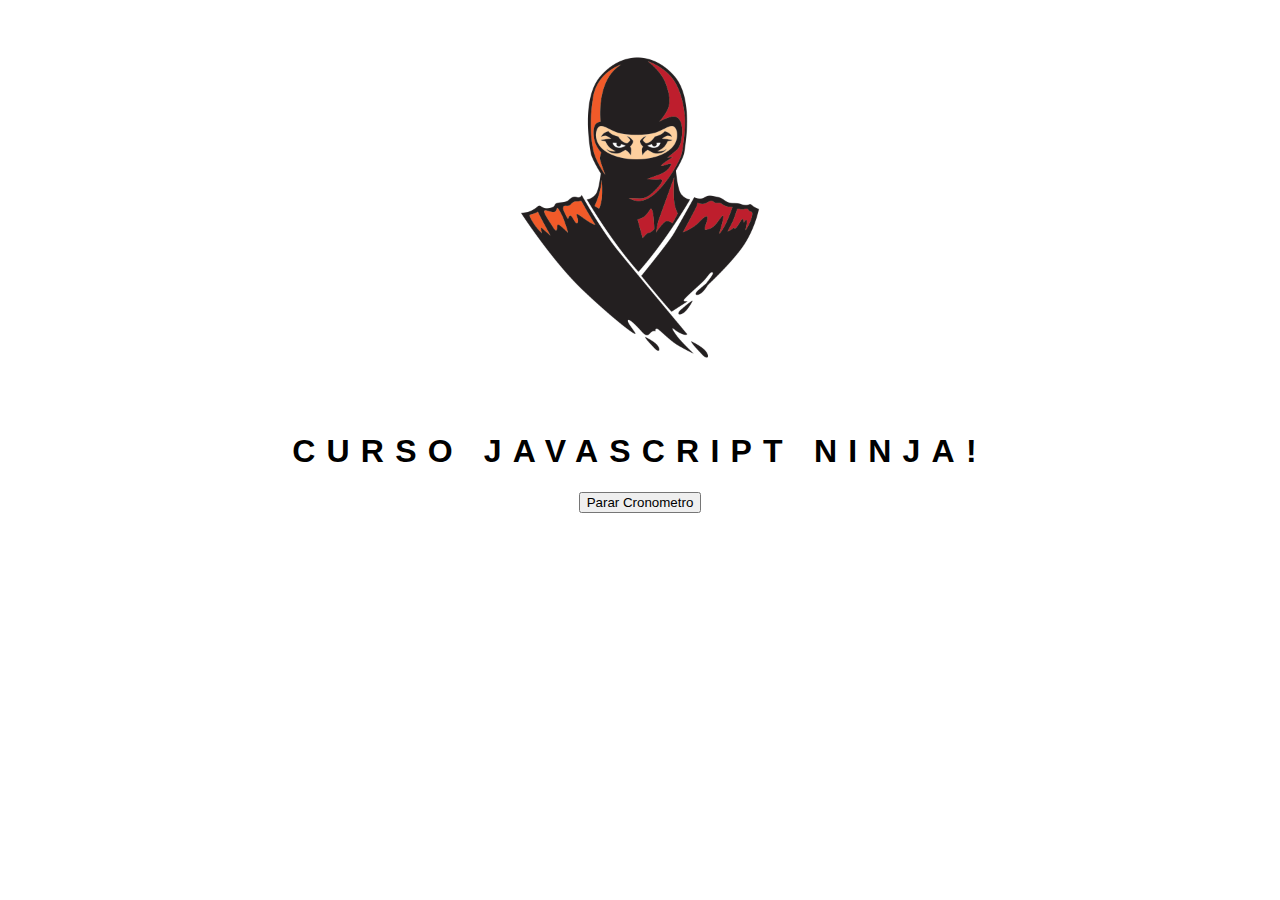
==== index.html @ b8d8d0bc "Aula 21 - ClearTimeount & ClearInterval, inicio das atividades" ====
<!DOCTYPE html>
<html lang="en">

<head>
    <meta charset="UTF-8" />
    <meta name="viewport" content="width=device-width, initial-scale=1.0" />
    <meta http-equiv="X-UA-Compatible" content="ie=edge" />
    <link rel="stylesheet" href="main.css" />
    <title>Testes Javascript</title>
</head>

<body>
    <header>
        <img src="ninja2.png" class="is-imagem" alt="imagem de um ninja" />
        <h1 class="is-text-principal">Curso Javascript Ninja!</h1>
    </header>

    <button data-js="button">Parar Cronometro</button>

    <!-- Files Testes -->
    <script src="21-challenger/02-setTimeount.js"></script>
</body>

</html>
---- main.css ----
/* CSS */
body {
    text-align: center;
    background-color: #fff;
    color: #000;
    font-family: sans-serif;
}

.is-imagem {
    height: 400px;
}

.is-text-principal {
    font-size: 2rem;
    letter-spacing: 0.7rem;
    text-transform: uppercase;
}

/* label {
    display: block;
}

input {
    margin-bottom: 10px;
} */
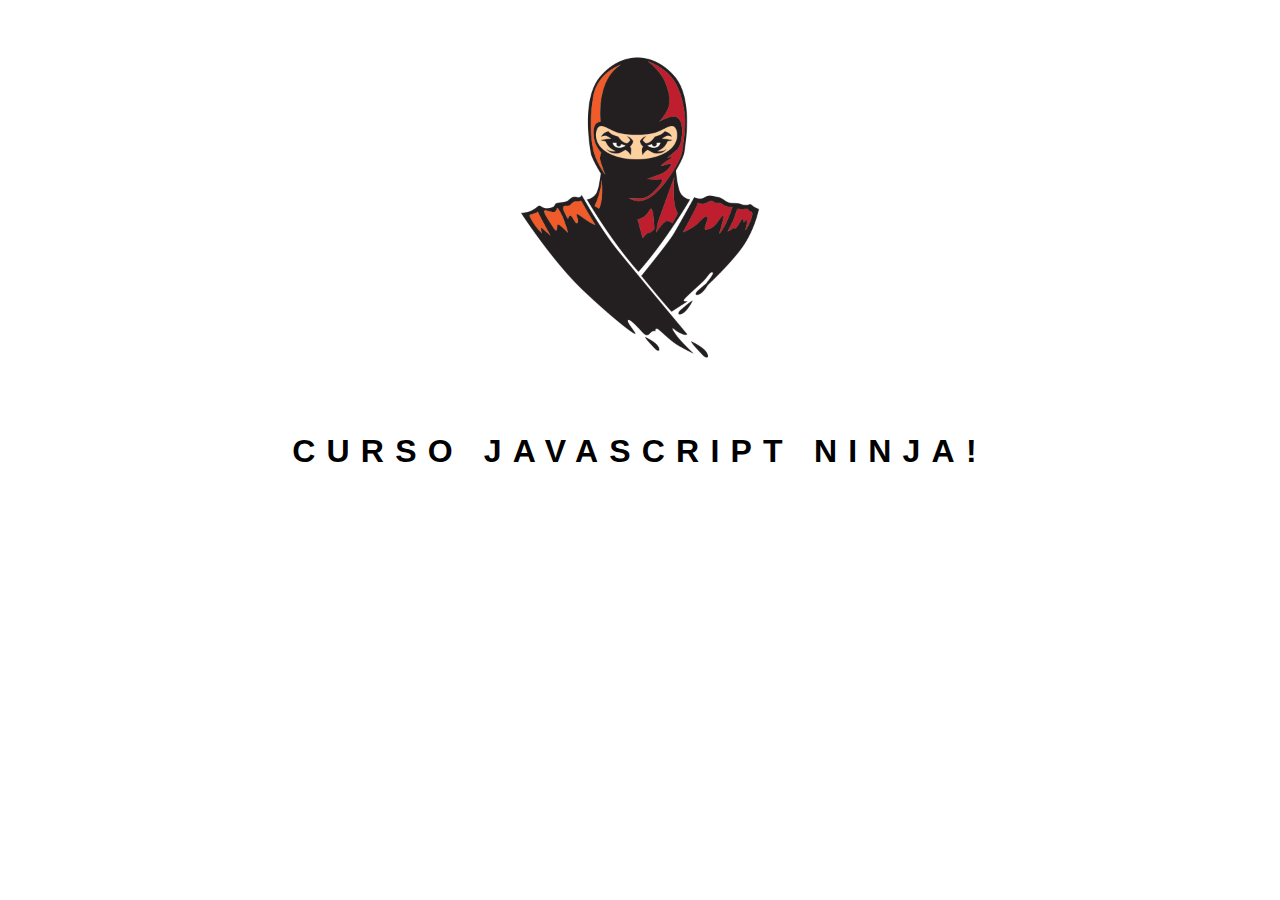
==== commit 4ab11c87: "Aula 22 - métodos de funcoes toString e call" ====
--- a/index.html
+++ b/index.html
@@ -15,10 +15,10 @@
         <h1 class="is-text-principal">Curso Javascript Ninja!</h1>
     </header>
 
-    <button data-js="button">Parar Cronometro</button>
+    <!-- <button data-js="button">Parar Cronometro</button> -->
 
     <!-- Files Testes -->
-    <script src="21-challenger/02-setTimeount.js"></script>
+    <script src="22-challenger/01-funcoes.js"></script>
 </body>
 
 </html>